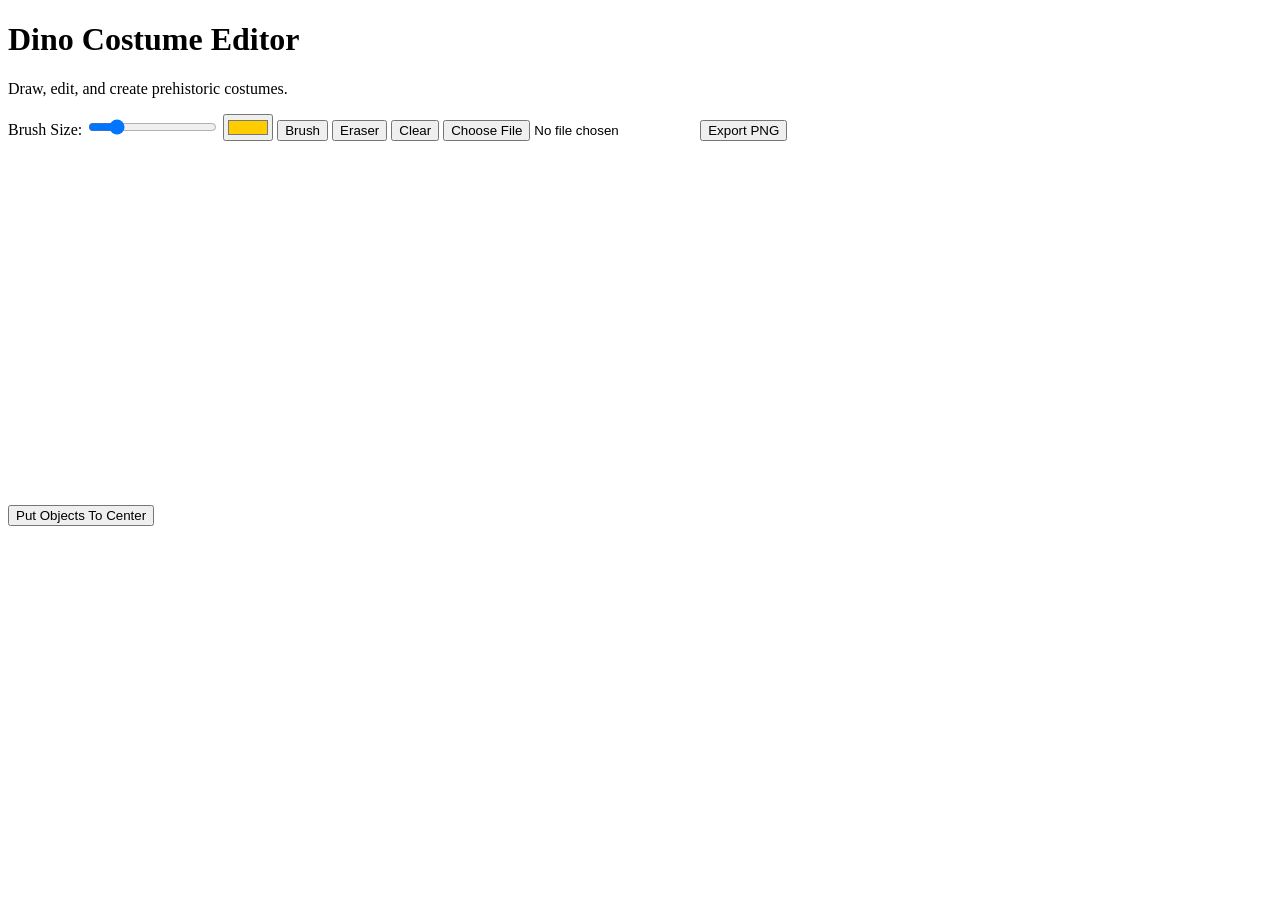
==== costumeeditor.html @ b3d56fb8 "Add initial costume editor HTML structure" ====
<!DOCTYPE html>
<html lang="en">
<head>
  <meta charset="UTF-8">
  <title>Dino Costume Editor</title>
  <link rel="stylesheet" href="costumeeditor.css">
</head>
<body>
  <header>
    <h1>Dino Costume Editor</h1>
    <p>Draw, edit, and create prehistoric costumes.</p>
  </header>

  <main>
    <div class="toolbar">
      <label>Brush Size:
        <input type="range" id="brushSize" min="1" max="40" value="8">
      </label>

      <input type="color" id="colorPicker" value="#ffcc00">

      <button id="brushBtn">Brush</button>
      <button id="eraserBtn">Eraser</button>
      <button id="clearBtn">Clear</button>

      <input type="file" id="importImg" accept="image/*">
      <button id="exportBtn">Export PNG</button>
    </div>

    <canvas id="canvas" width="480" height="360"></canvas>
  </main>

  <script src="costumeeditor.js"></script>
</body>
</html>
<button id="centerBtn">Put Objects To Center</button>
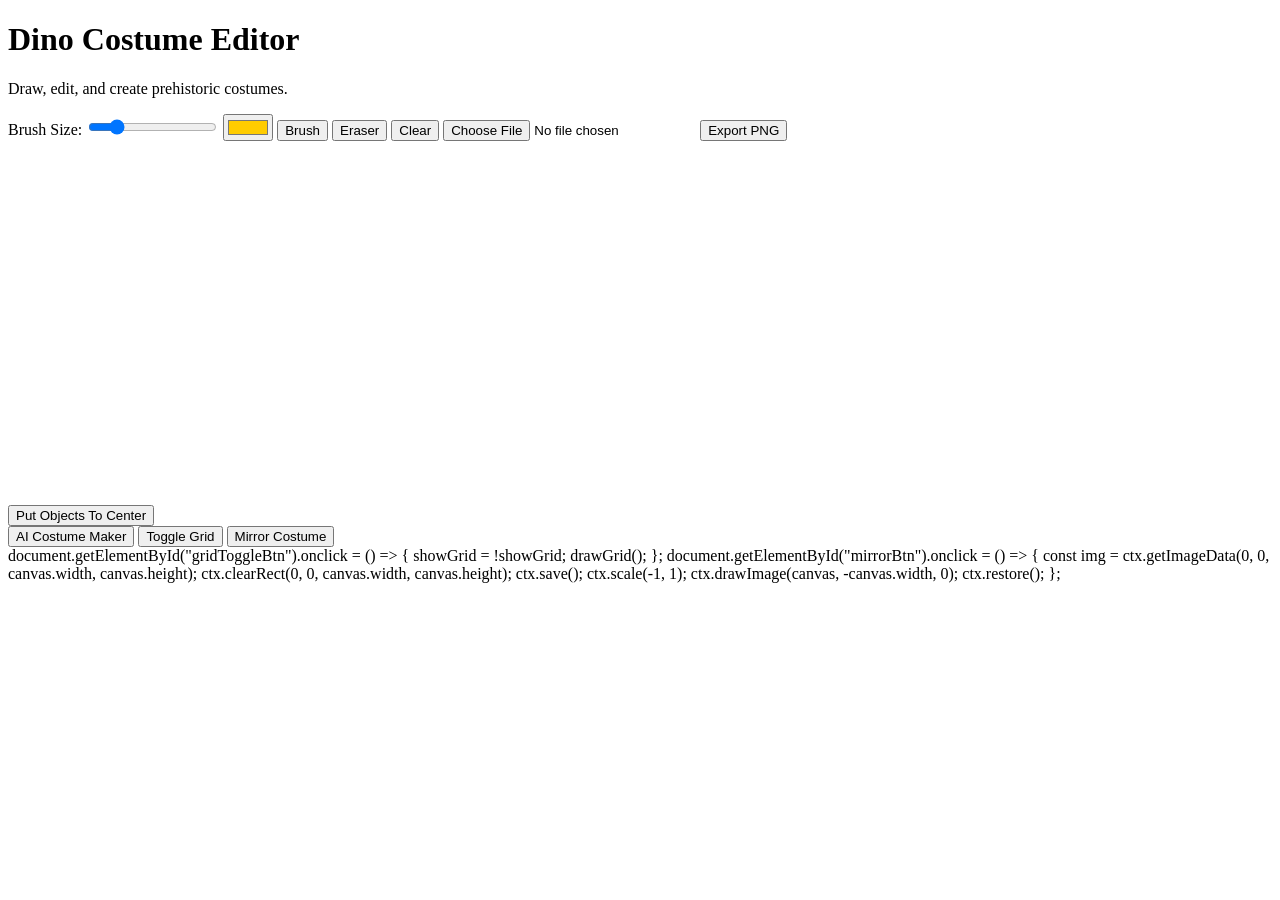
==== commit bc15c0cc: "Add tools menu and functionality for costume editing Added buttons for AI Costume Maker, Toggle Grid" ====
--- a/costumeeditor.html
+++ b/costumeeditor.html
@@ -34,3 +34,22 @@
 </body>
 </html>
 <button id="centerBtn">Put Objects To Center</button>
+<div class="toolsMenu">
+  <button id="aiCostumeBtn">AI Costume Maker</button>
+  <button id="gridToggleBtn">Toggle Grid</button>
+  <button id="mirrorBtn">Mirror Costume</button>
+</div>
+document.getElementById("gridToggleBtn").onclick = () => {
+  showGrid = !showGrid;
+  drawGrid();
+};
+
+document.getElementById("mirrorBtn").onclick = () => {
+  const img = ctx.getImageData(0, 0, canvas.width, canvas.height);
+  ctx.clearRect(0, 0, canvas.width, canvas.height);
+
+  ctx.save();
+  ctx.scale(-1, 1);
+  ctx.drawImage(canvas, -canvas.width, 0);
+  ctx.restore();
+};
